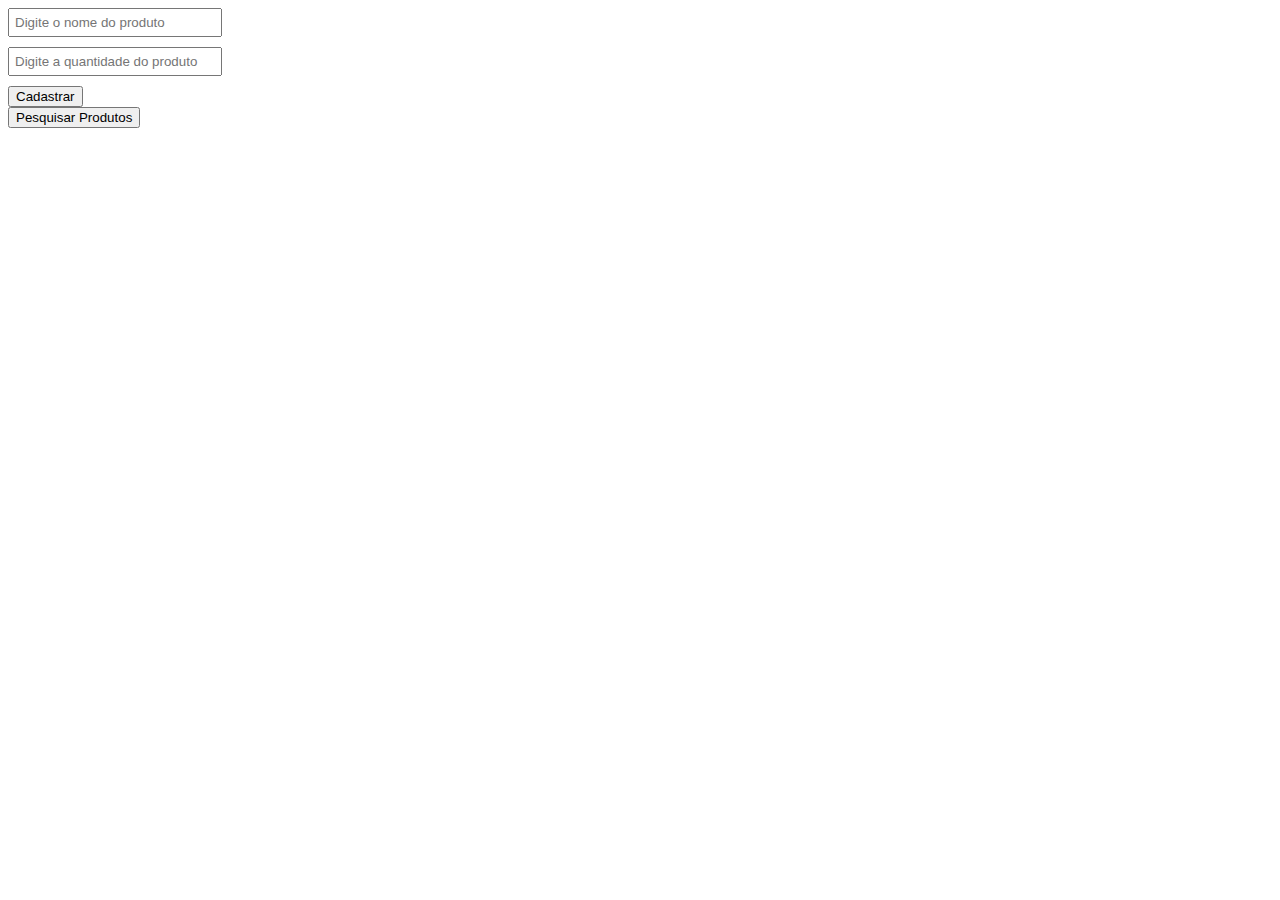
==== lista1/WebContent/index.html @ b1a1ec8b "first commit" ====
<!DOCTYPE html>
<html>
<head>
<meta charset="UTF-8">
<title>Cadastro de Produtos</title>
</head>
<body>
	<style>
		input {
			display: block;
			padding: 5px;
			width: 200px;
			margin-bottom: 10px;
		}
	</style>
	
	<form action="produto" method="get">
		<input type="text" name="nome" placeholder="Digite o nome do produto" />
		<input type="text" name="quantidade" placeholder="Digite a quantidade do produto" />
		<button>Cadastrar</button>
	</form>
	<form action="pesquisar" method="get">
		<button>Pesquisar Produtos</button>
	</form>
	 
</body>
</html>
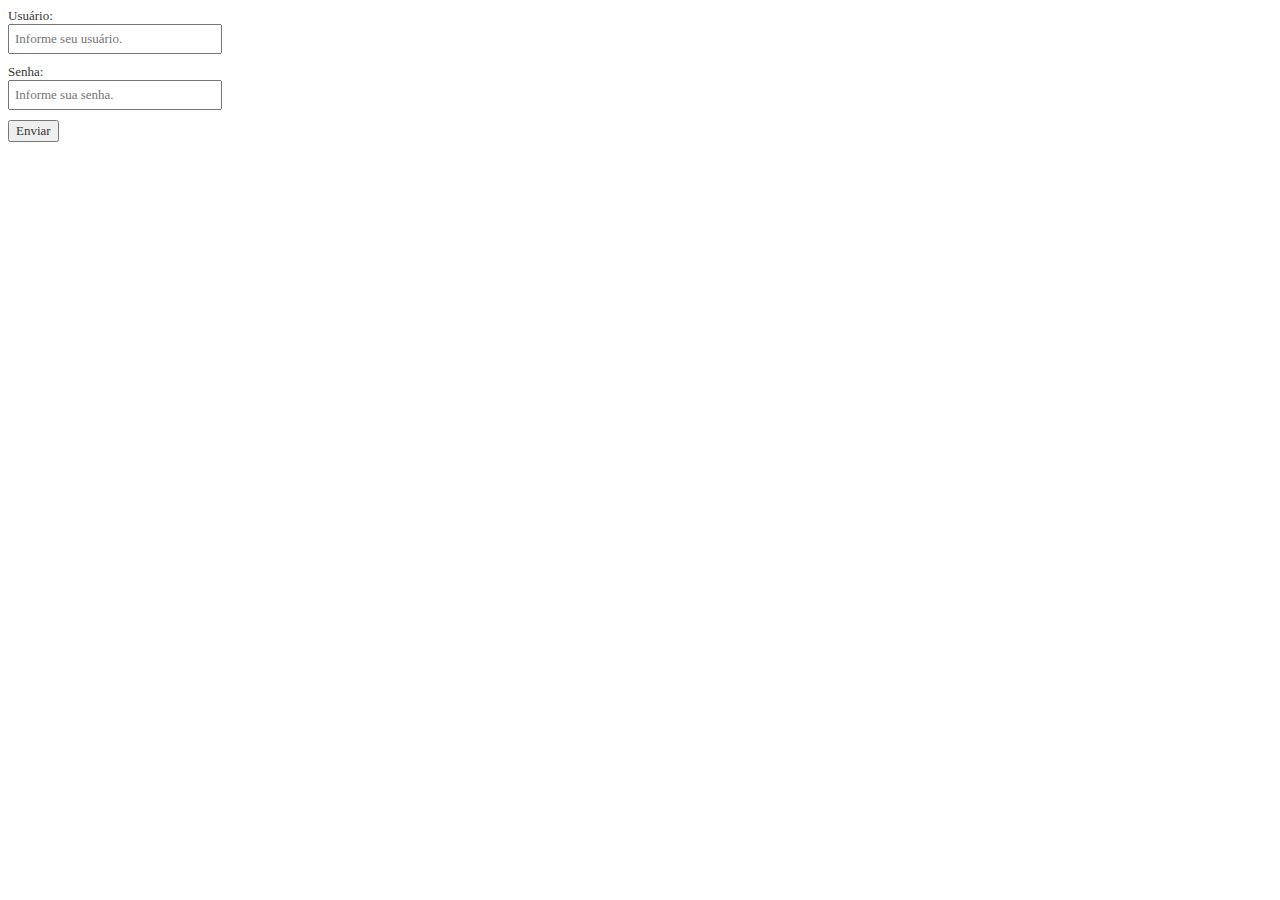
==== commit e96319c8: "Material sobre cookies" ====
--- a/lista1/WebContent/index.html
+++ b/lista1/WebContent/index.html
@@ -3,25 +3,69 @@
 <head>
 <meta charset="UTF-8">
 <title>Cadastro de Produtos</title>
+<style type="text/css">
+* {
+	font: 13px Roboto;
+	color: #363636;
+}
+input {
+	display: block;
+	padding: 5px;
+	width: 200px;
+	margin-bottom: 10px;
+}
+button {
+	margin-bottom: 30px;
+}
+</style>
 </head>
 <body>
-	<style>
-		input {
-			display: block;
-			padding: 5px;
-			width: 200px;
-			margin-bottom: 10px;
-		}
-	</style>
+
+	<div id="logado">
+		<p>Olá, <span></span>! Seja bem-vindo.</p>
+		<p><a href="logout">Deslogar</a></p> 
+	</div>
+	<form id="frm-login" action="login" method="post">
+		<label>Usuário:
+			<input type="text" name="usuario" placeholder="Informe seu usuário." />
+		</label>
+		<label>Senha:
+			<input type="password" name="senha" placeholder="Informe sua senha." />
+		</label>
+		<button>Enviar</button>
+	</form>
 	
-	<form action="produto" method="get">
+	<form id="frm-cadastro" action="produto" method="get">
 		<input type="text" name="nome" placeholder="Digite o nome do produto" />
-		<input type="text" name="quantidade" placeholder="Digite a quantidade do produto" />
+		<input type="text" name="quantidade"
+			placeholder="Digite a quantidade do produto" />
 		<button>Cadastrar</button>
 	</form>
-	<form action="pesquisar" method="get">
+	<form id="frm-busca" action="pesquisar" method="get">
 		<button>Pesquisar Produtos</button>
 	</form>
-	 
+	
+	<script type="text/javascript">
+		function getCookie(name) {
+		  var value = "; " + document.cookie;
+		  var parts = value.split("; " + name + "=");
+		  if (parts.length == 2) return parts.pop().split(";").shift();
+		}
+		
+		var cookie = getCookie("usuario.logado");
+		if (!(cookie === undefined)) {
+			document.getElementById("logado").style.display = "block";
+			document.querySelector("#frm-login").style.display = "none";
+			document.querySelector("#frm-cadastro").style.display = "block";
+			document.querySelector("#frm-busca").style.display = "block";
+		} else {
+			document.getElementById("logado").style.display = "none";
+			document.querySelector("#frm-login").style.display = "block";
+			document.querySelector("#frm-cadastro").style.display = "none";
+			document.querySelector("#frm-busca").style.display = "none";
+		}
+	</script>
+	
+
 </body>
 </html>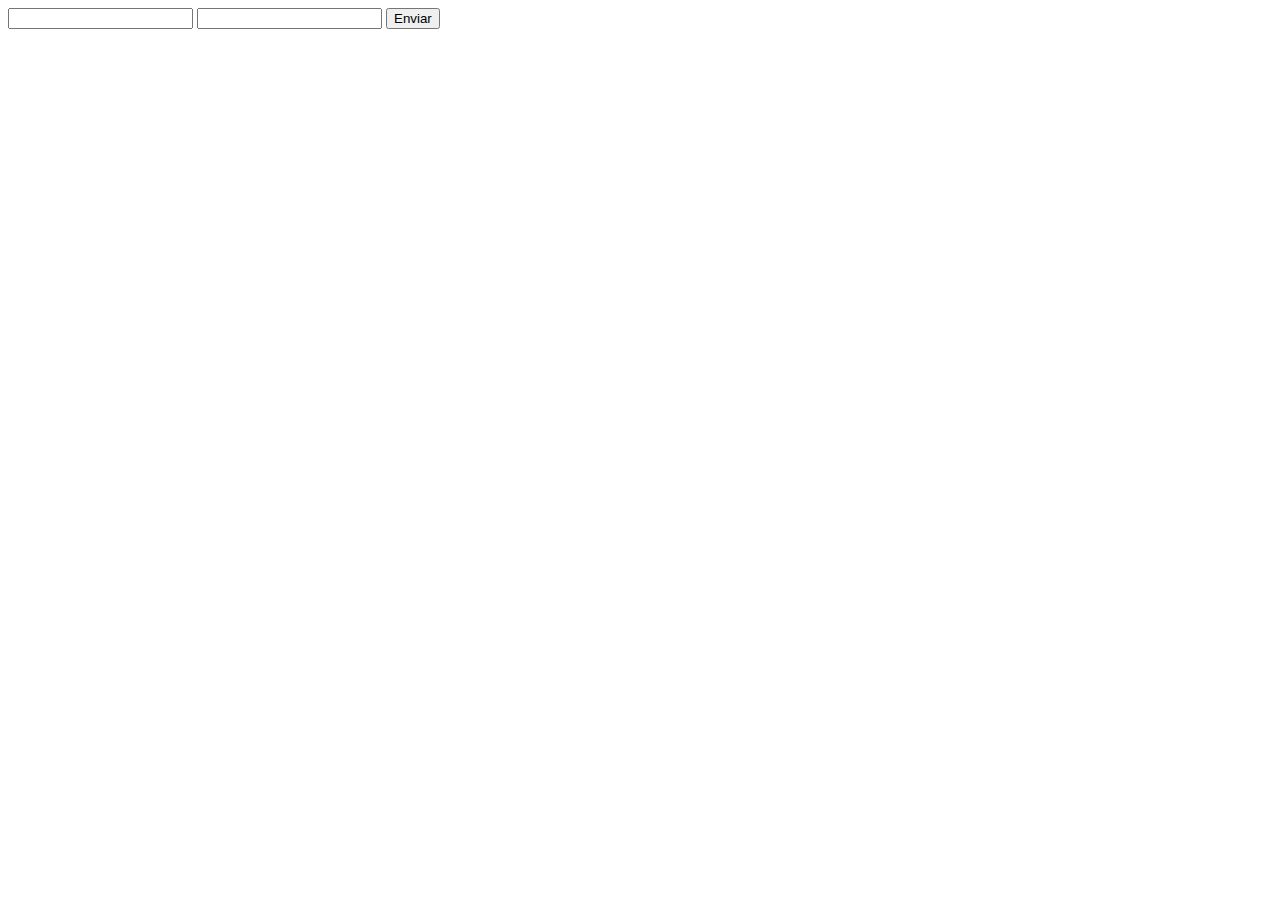
==== commit 325dd833: "Aula 19.08.2019" ====
--- a/lista1/WebContent/index.html
+++ b/lista1/WebContent/index.html
@@ -2,70 +2,14 @@
 <html>
 <head>
 <meta charset="UTF-8">
-<title>Cadastro de Produtos</title>
-<style type="text/css">
-* {
-	font: 13px Roboto;
-	color: #363636;
-}
-input {
-	display: block;
-	padding: 5px;
-	width: 200px;
-	margin-bottom: 10px;
-}
-button {
-	margin-bottom: 30px;
-}
-</style>
+<title>Formulario</title>
 </head>
 <body>
-
-	<div id="logado">
-		<p>Olá, <span></span>! Seja bem-vindo.</p>
-		<p><a href="logout">Deslogar</a></p> 
-	</div>
-	<form id="frm-login" action="login" method="post">
-		<label>Usuário:
-			<input type="text" name="usuario" placeholder="Informe seu usuário." />
-		</label>
-		<label>Senha:
-			<input type="password" name="senha" placeholder="Informe sua senha." />
-		</label>
+	<form action="exercicio7" method="post">
+		<input type="text" name="usuario" />
+		<input type="password" name="senha" />
 		<button>Enviar</button>
 	</form>
-	
-	<form id="frm-cadastro" action="produto" method="get">
-		<input type="text" name="nome" placeholder="Digite o nome do produto" />
-		<input type="text" name="quantidade"
-			placeholder="Digite a quantidade do produto" />
-		<button>Cadastrar</button>
-	</form>
-	<form id="frm-busca" action="pesquisar" method="get">
-		<button>Pesquisar Produtos</button>
-	</form>
-	
-	<script type="text/javascript">
-		function getCookie(name) {
-		  var value = "; " + document.cookie;
-		  var parts = value.split("; " + name + "=");
-		  if (parts.length == 2) return parts.pop().split(";").shift();
-		}
-		
-		var cookie = getCookie("usuario.logado");
-		if (!(cookie === undefined)) {
-			document.getElementById("logado").style.display = "block";
-			document.querySelector("#frm-login").style.display = "none";
-			document.querySelector("#frm-cadastro").style.display = "block";
-			document.querySelector("#frm-busca").style.display = "block";
-		} else {
-			document.getElementById("logado").style.display = "none";
-			document.querySelector("#frm-login").style.display = "block";
-			document.querySelector("#frm-cadastro").style.display = "none";
-			document.querySelector("#frm-busca").style.display = "none";
-		}
-	</script>
-	
 
 </body>
 </html>